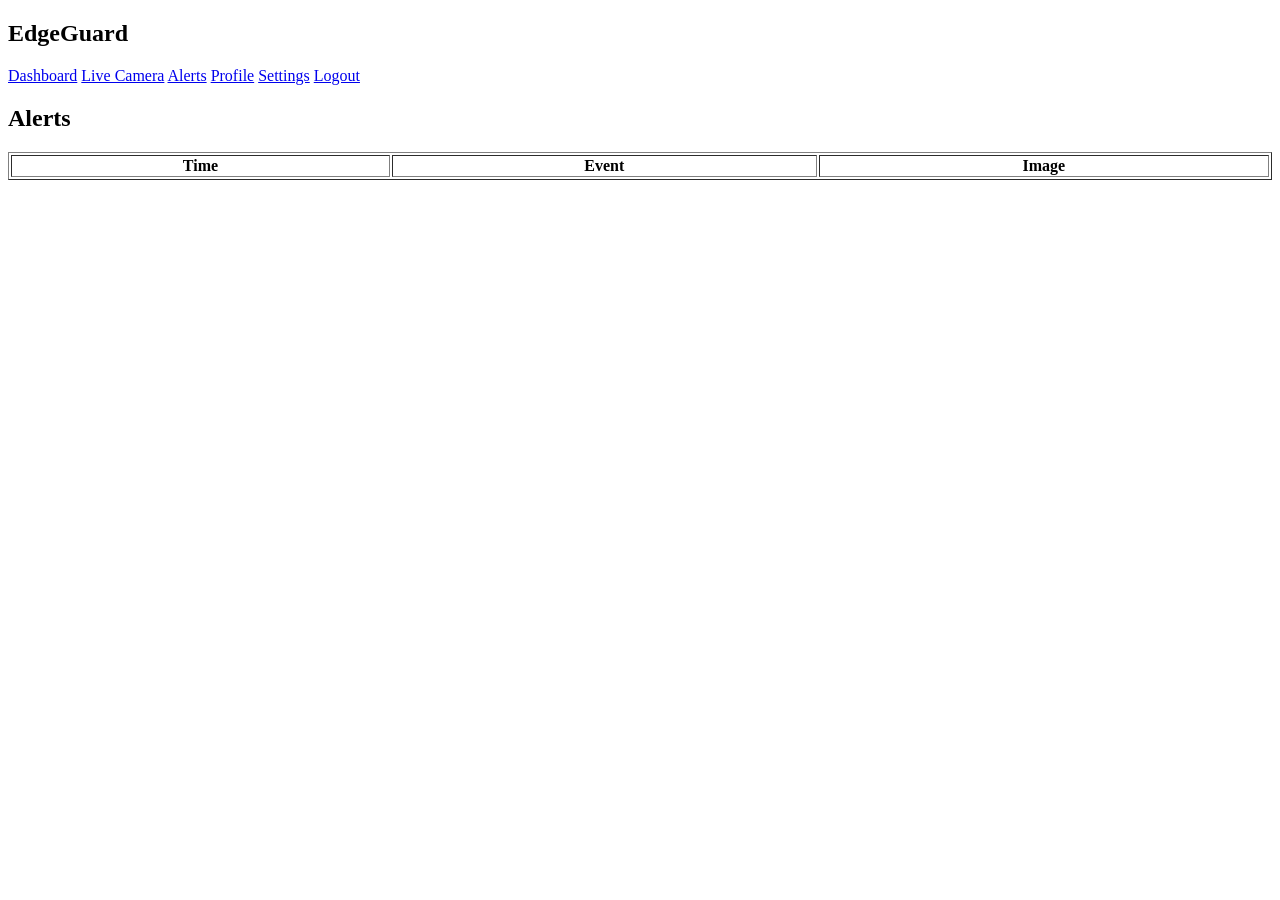
==== Alerts.html @ 7cde6755 "Create Alerts.html" ====
<!DOCTYPE html>
<html>
<head>
  <title>EdgeGuard - Alerts</title>
  <link rel="stylesheet" href="style.css">
</head>
<body onload="checkAuth(); loadAlerts()">

<div class="sidebar">
  <h2>EdgeGuard</h2>
  <a href="dashboard.html">Dashboard</a>
  <a href="live.html">Live Camera</a>
  <a href="alerts.html">Alerts</a>
  <a href="profile.html">Profile</a>
  <a href="settings.html">Settings</a>
  <a href="#" onclick="logout()">Logout</a>
</div>

<div class="main">
  <h2> Alerts</h2>
  <table border="1" width="100%">
    <thead>
      <tr><th>Time</th><th>Event</th><th>Image</th></tr>
    </thead>
    <tbody id="alertsTable"></tbody>
  </table>
</div>

<script src="script.js"></script>
</body>
</html>
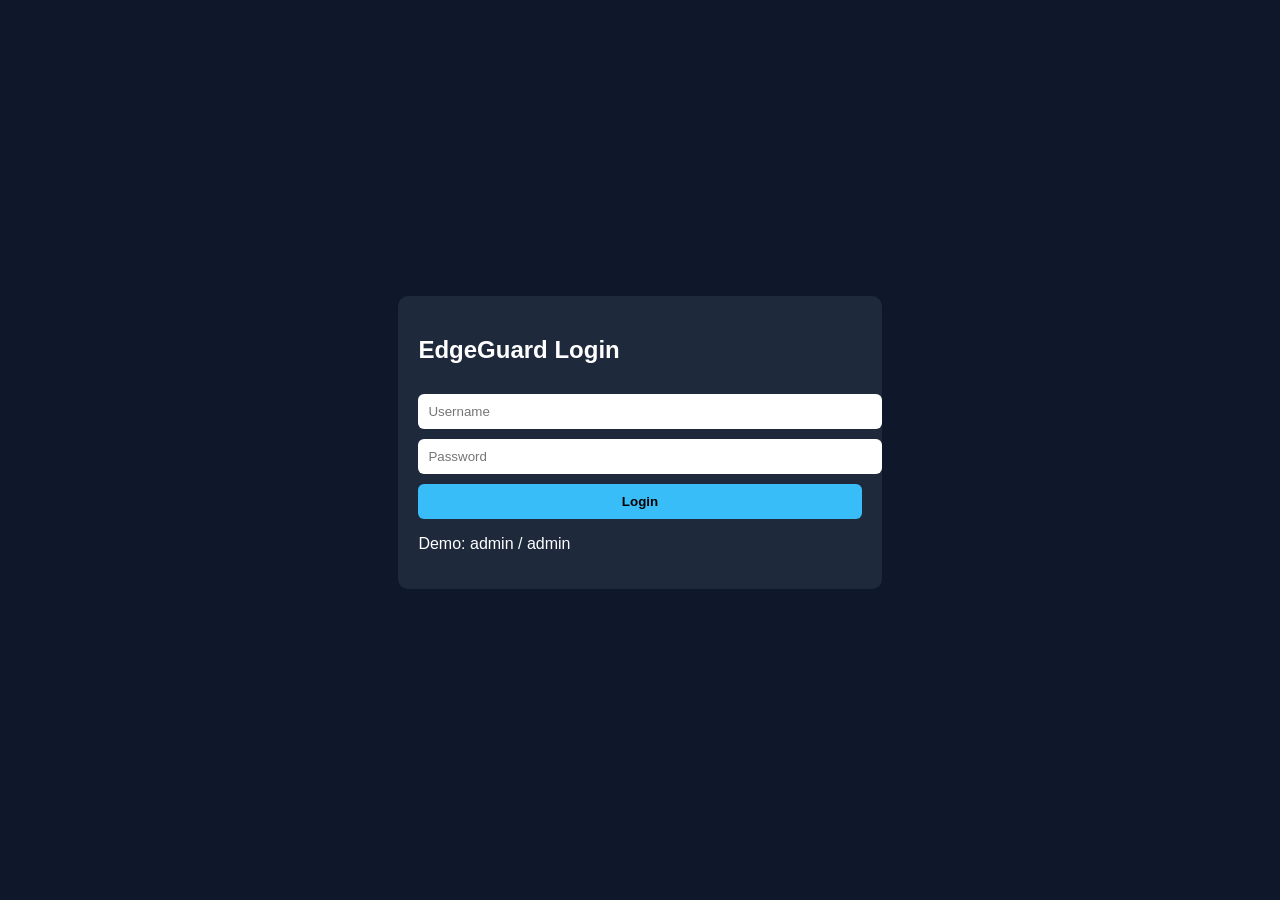
==== commit fcb2883b: "Update Alerts.html" ====
--- a/Alerts.html
+++ b/Alerts.html
@@ -8,10 +8,10 @@
 
 <div class="sidebar">
   <h2>EdgeGuard</h2>
-  <a href="dashboard.html">Dashboard</a>
-  <a href="live.html">Live Camera</a>
-  <a href="alerts.html">Alerts</a>
-  <a href="profile.html">Profile</a>
+  <a href="Dashboard.html">Dashboard</a>
+  <a href="live_stream.html">Live Camera</a>
+  <a href="Alerts.html">Alerts</a>
+  <a href="Profile.html">Profile</a>
   <a href="settings.html">Settings</a>
   <a href="#" onclick="logout()">Logout</a>
 </div>
@@ -26,6 +26,6 @@
   </table>
 </div>
 
-<script src="script.js"></script>
+<script src="Script.js"></script>
 </body>
 </html>
--- a/style.css
+++ b/style.css
@@ -0,0 +1,72 @@
+body {
+  margin: 0;
+  font-family: Arial, sans-serif;
+  background: #0f172a;
+  color: white;
+}
+
+.center {
+  display: flex;
+  justify-content: center;
+  align-items: center;
+  height: 100vh;
+}
+
+.sidebar {
+  width: 220px;
+  height: 100vh;
+  background: #020617;
+  position: fixed;
+  padding: 20px;
+}
+
+.sidebar h2 {
+  color: #38bdf8;
+}
+
+.sidebar a {
+  display: block;
+  color: white;
+  text-decoration: none;
+  padding: 12px;
+  margin: 8px 0;
+  border-radius: 6px;
+}
+
+.sidebar a:hover {
+  background: #1e293b;
+}
+
+.main {
+  margin-left: 240px;
+  padding: 20px;
+}
+
+.card {
+  background: #1e293b;
+  padding: 20px;
+  border-radius: 10px;
+  margin-bottom: 15px;
+}
+
+input, button {
+  padding: 10px;
+  border-radius: 6px;
+  border: none;
+  width: 100%;
+  margin-top: 10px;
+}
+
+button {
+  background: #38bdf8;
+  font-weight: bold;
+  cursor: pointer;
+}
+
+button:hover {
+  background: #0ea5e9;
+}
+
+table {
+  background: #1e293b;
+}
